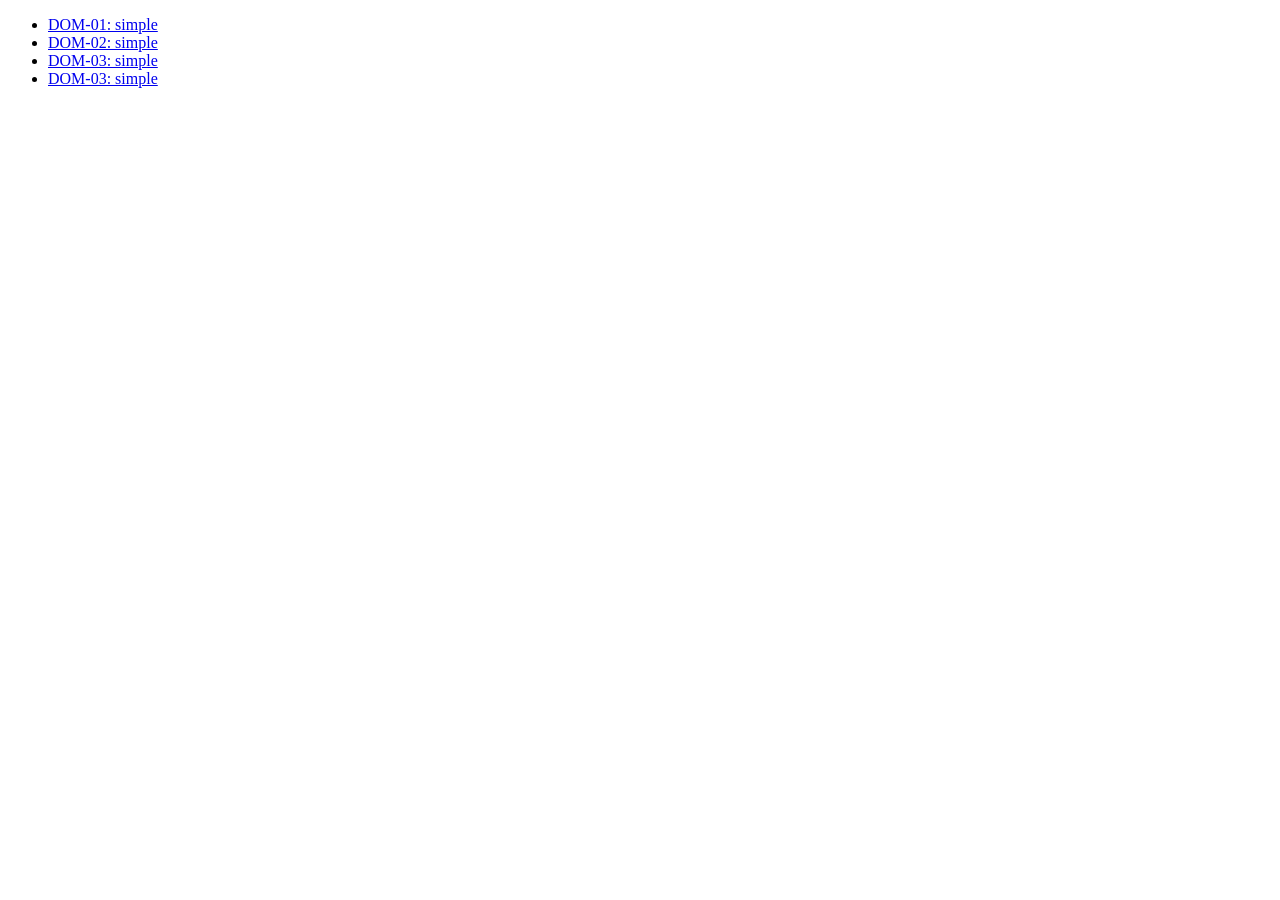
==== index.html @ 51ee2d6f "Updates" ====
<!doctype html>
<html lang="en">
  <head>
    <meta charset="UTF-8" />
    <meta name="viewport" content="width=device-width, initial-scale=1.0" />
    <title>DOM</title>
  </head>
  <body>
    <ul>
      <li>
        <a href="./dom-01-simple.html">DOM-01: simple</a>
      </li>
      <li>
        <a href="./dom-02-addeble.html">DOM-02: simple</a>
      </li>
      <li>
        <a href="./dom-03-template.html">DOM-03: simple</a>
      </li>
      <li>
        <a href="./dom-04-removable.html">DOM-03: simple</a>
      </li>
    </ul>
  </body>
</html>
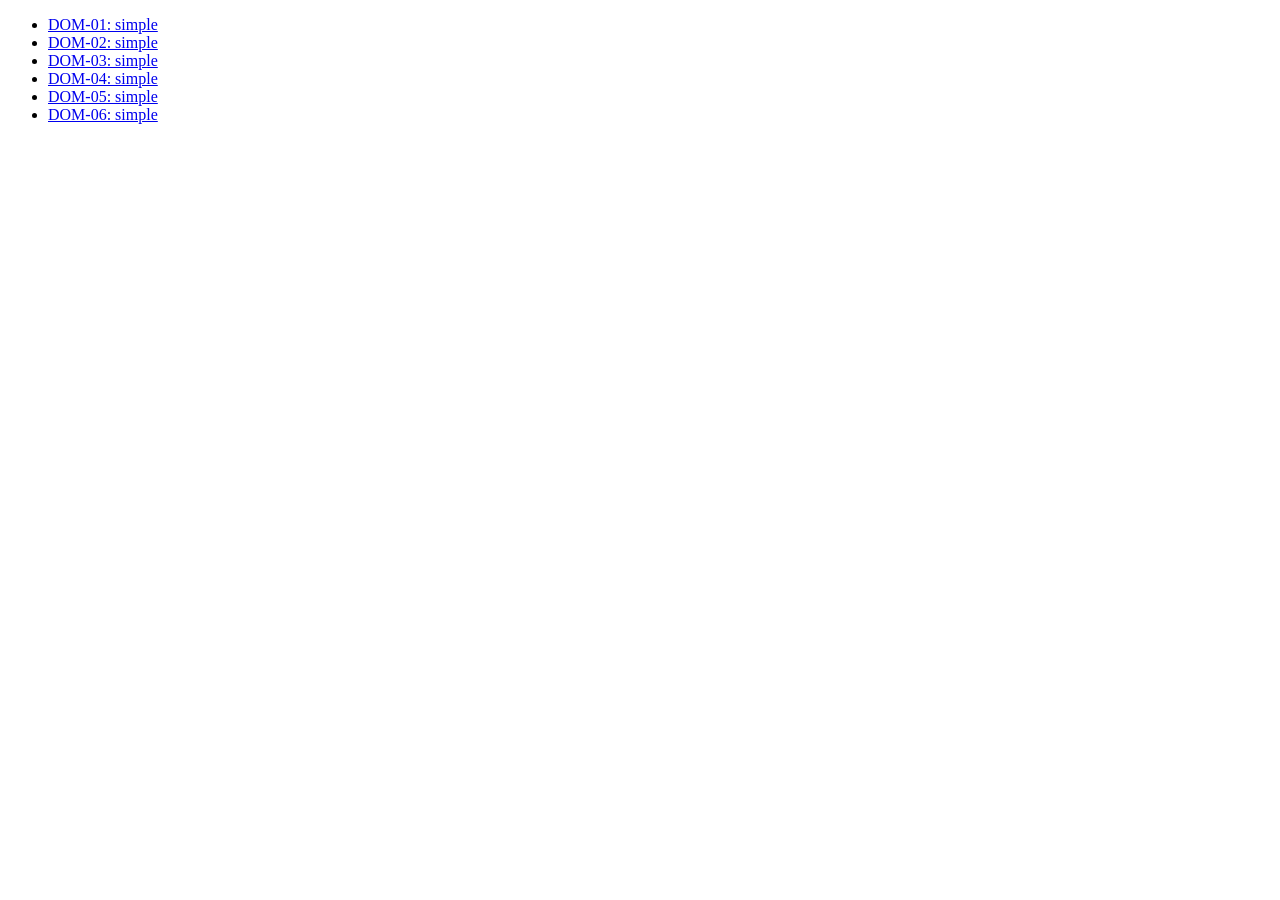
==== commit 70e4fc2d: "Updates" ====
--- a/index.html
+++ b/index.html
@@ -17,7 +17,13 @@
         <a href="./dom-03-template.html">DOM-03: simple</a>
       </li>
       <li>
-        <a href="./dom-04-removable.html">DOM-03: simple</a>
+        <a href="./dom-04-removable.html">DOM-04: simple</a>
+      </li>
+      <li>
+        <a href="./dom-05-module.html">DOM-05: simple</a>
+      </li>
+      <li>
+        <a href="./dom-06-final.html">DOM-06: simple</a>
       </li>
     </ul>
   </body>
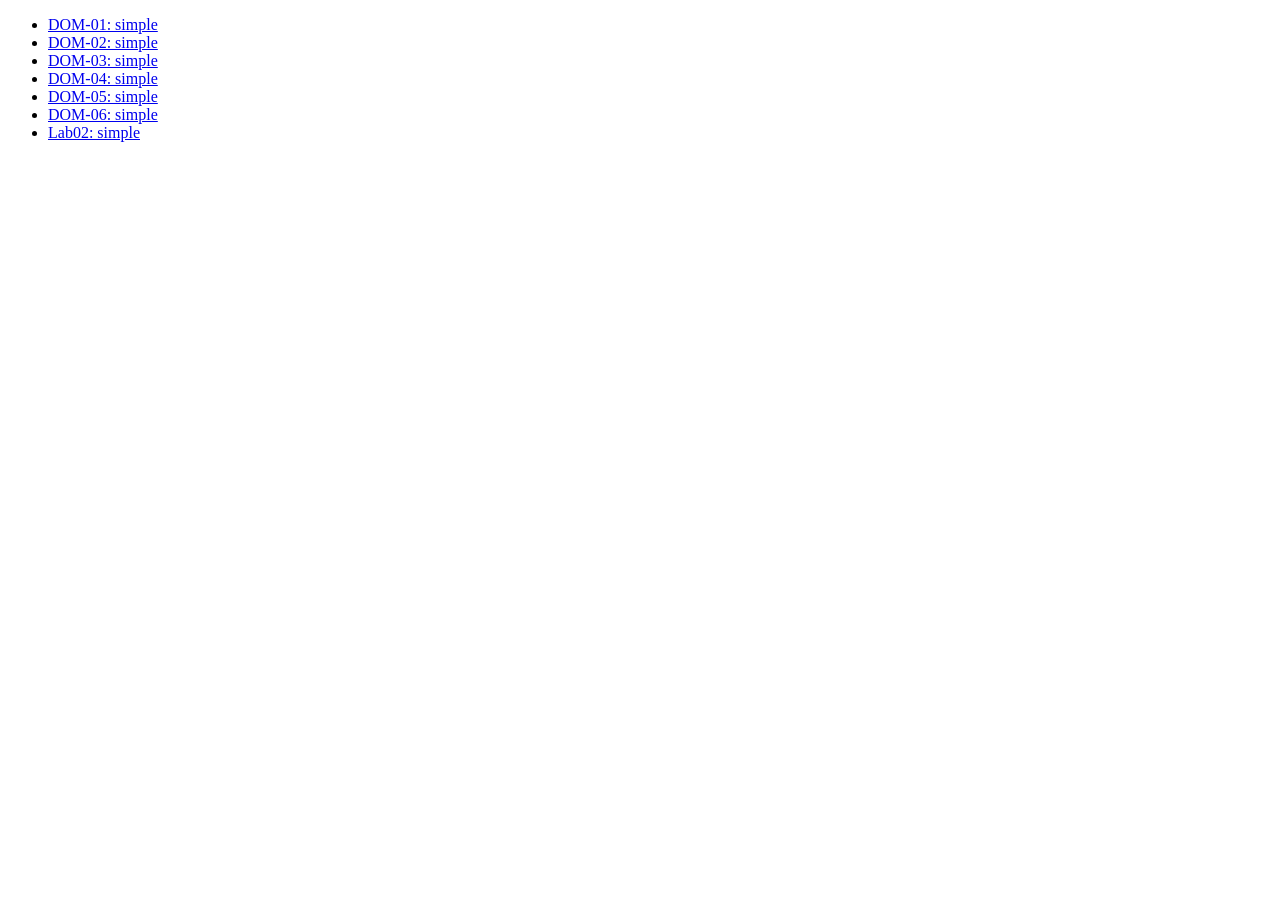
==== commit 15c008da: "Updates" ====
--- a/index.html
+++ b/index.html
@@ -25,6 +25,9 @@
       <li>
         <a href="./dom-06-final.html">DOM-06: simple</a>
       </li>
+      <li>
+        <a href="./Lab02.html">Lab02: simple</a>
+      </li>
     </ul>
   </body>
 </html>
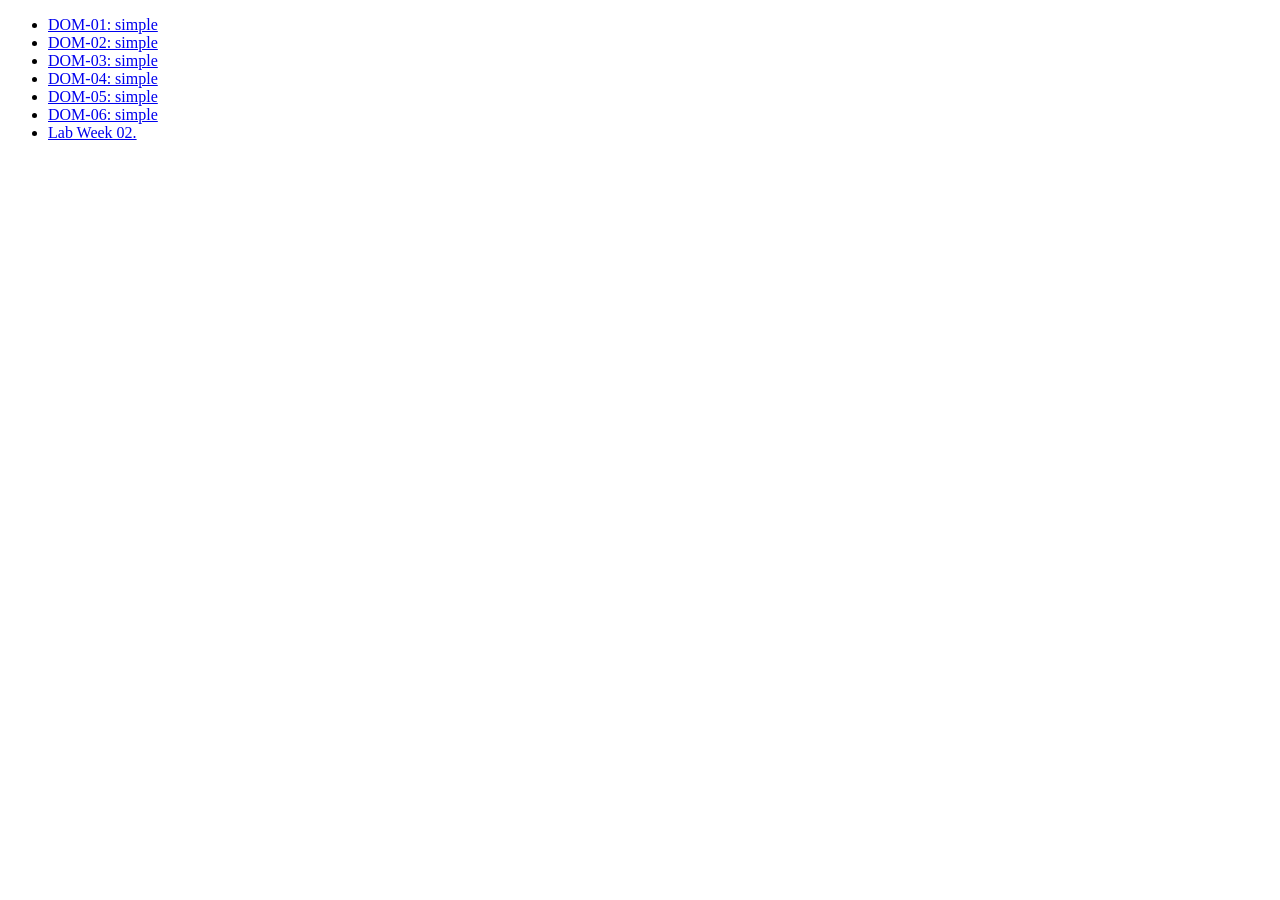
==== commit b01854ef: "Updates" ====
--- a/index.html
+++ b/index.html
@@ -25,9 +25,7 @@
       <li>
         <a href="./dom-06-final.html">DOM-06: simple</a>
       </li>
-      <li>
-        <a href="./Lab02.html">Lab02: simple</a>
-      </li>
+      <li><a href="dom-lab-section.html">Lab Week 02.</a></li>
     </ul>
   </body>
 </html>
